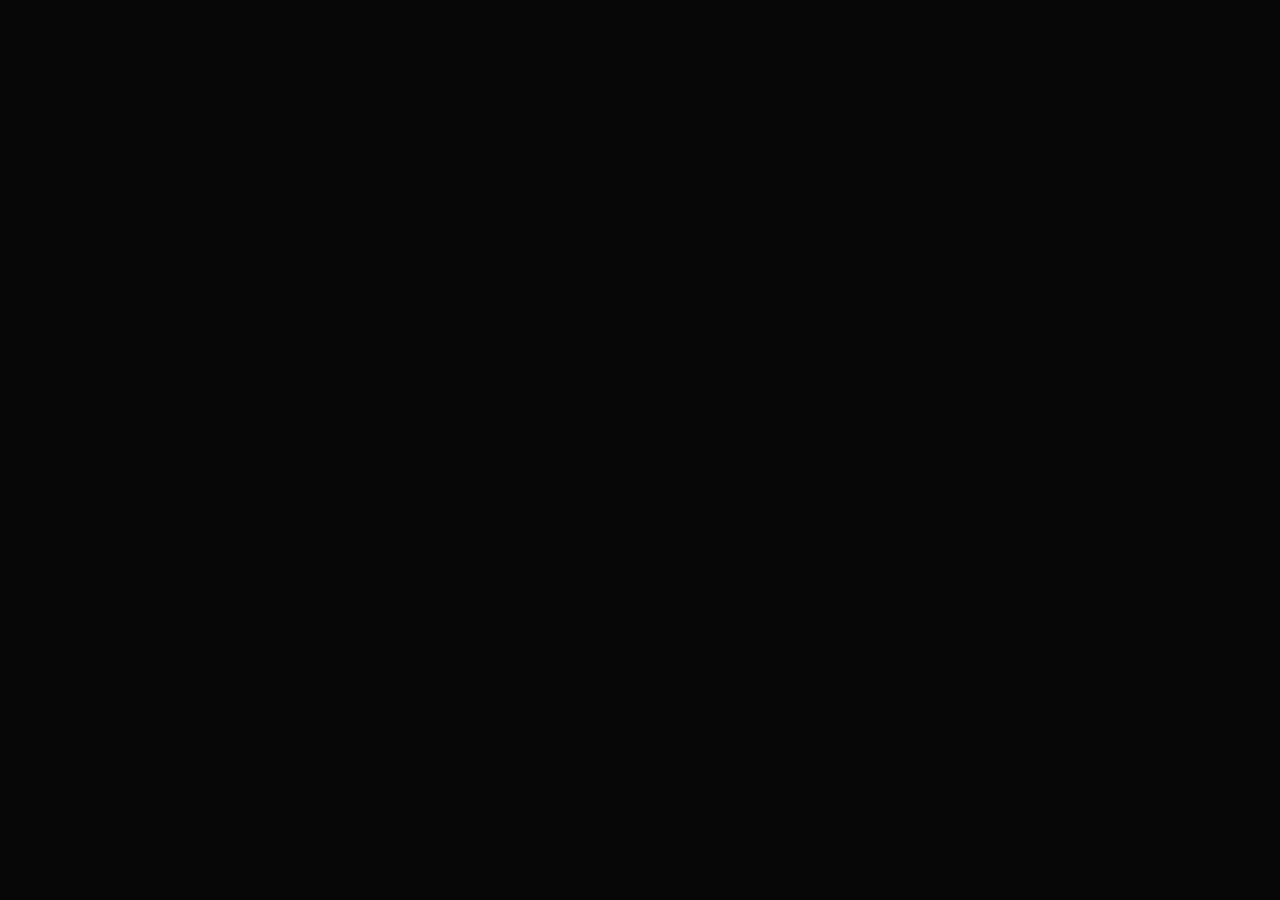
==== app/index.html @ a3bf621f "basic stuff for the project" ====
<!DOCTYPE html>
<html>
<head lang="en">
    <meta charset="UTF-8">
    <link rel="stylesheet" href="css/bootstrap.css"/>
    <title>SoftUni Social Network</title>
</head>
<body>


<script src="libs/angular-1.3.15/angular.js"></script>
<script src="libs/angular-1.3.15/angular-route.js"></script>
<script src="libs/angular-1.3.15/angular-resource.js"></script>

<script src="js/app.js/"></script>

</body>
</html>
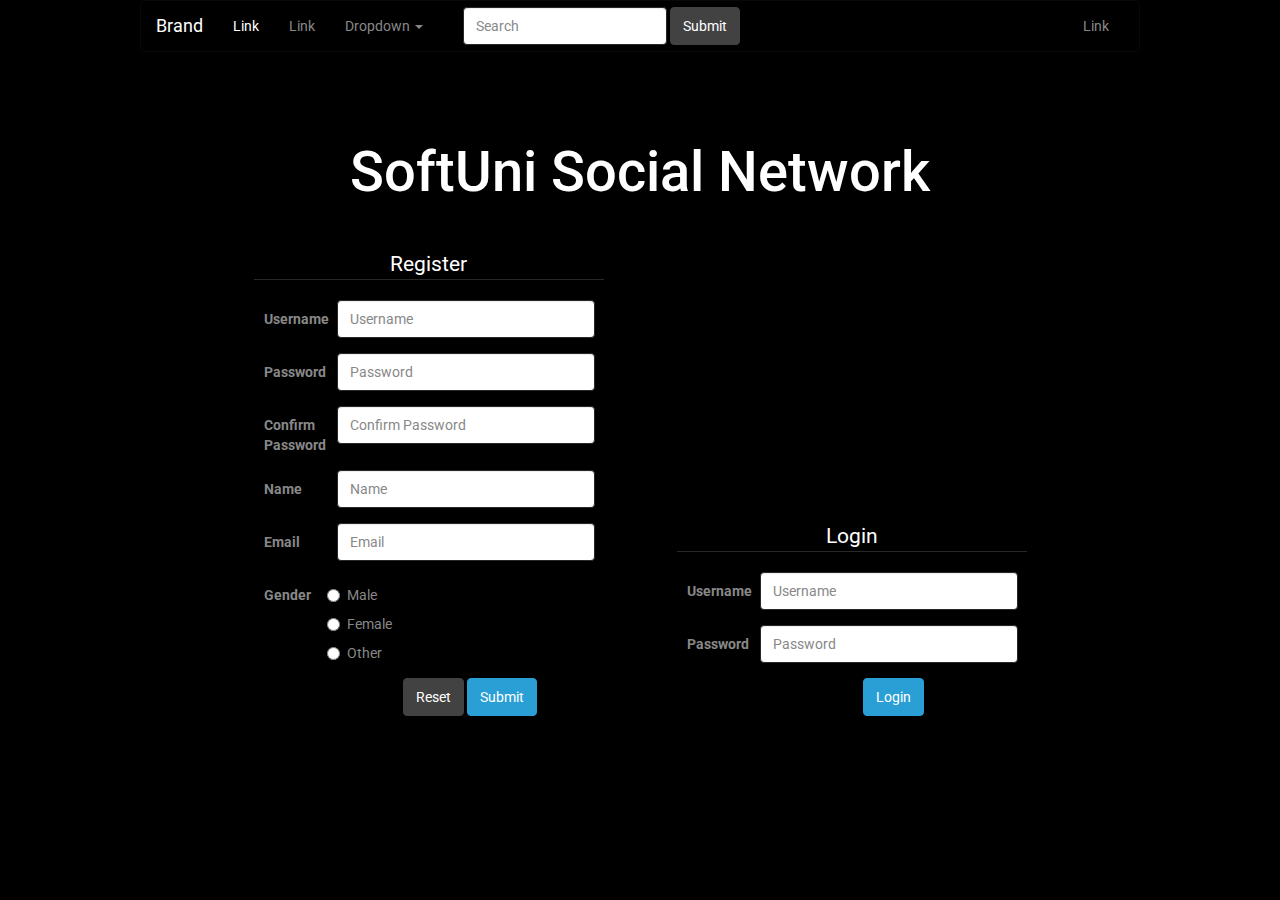
==== commit 5160bce6: "login and register" ====
--- a/app/index.html
+++ b/app/index.html
@@ -1,18 +1,30 @@
 <!DOCTYPE html>
-<html>
+<html ng-app="SoftUniSocialNetwork">
 <head lang="en">
     <meta charset="UTF-8">
     <link rel="stylesheet" href="css/bootstrap.css"/>
+    <link rel="stylesheet" href="css/mainCSS.css"/>
     <title>SoftUni Social Network</title>
 </head>
 <body>
+    <div ng-view>
+
+    </div>
 
 
 <script src="libs/angular-1.3.15/angular.js"></script>
 <script src="libs/angular-1.3.15/angular-route.js"></script>
 <script src="libs/angular-1.3.15/angular-resource.js"></script>
+    <script src="libs/jquery-2.1.4.min.js"></script>
+<script type="text/javascript" src="libs/noty-2.3.5/js/noty/jquery.noty.js"></script>
 
-<script src="js/app.js/"></script>
+    <script src="js/app.js"></script>
+
+<script src="js/services/notify.js"></script>
+<script src="js/services/authentication.js"></script>
+
+<script src="js/controllers/AuthenticationController.js"></script>
+<script src="js/controllers/MainController.js"></script>
 
 </body>
 </html>--- a/app/css/mainCSS.css
+++ b/app/css/mainCSS.css
@@ -0,0 +1,36 @@
+.form-horizontal {
+    display: inline-block;
+    margin: 35px;
+    width: 350px;
+}
+
+body {
+    background-image: url("../resources/SoftUni-Wallpaper-1440-900.png");
+}
+
+.form-horizontal .radio {
+    text-align: left;
+}
+
+#mainBox {
+    padding: 70px;
+    text-align: center;
+}
+fieldset {
+    text-align: center;
+}
+.ng-scope {
+    width: 1000px;
+    margin: 0 auto;
+    background-color: black;
+}
+
+.form-control {
+    width: 90%;
+    margin-left: 10px;
+}
+
+.form-horizontal .form-group {
+    margin-left: -5px;
+    width: 380px;
+}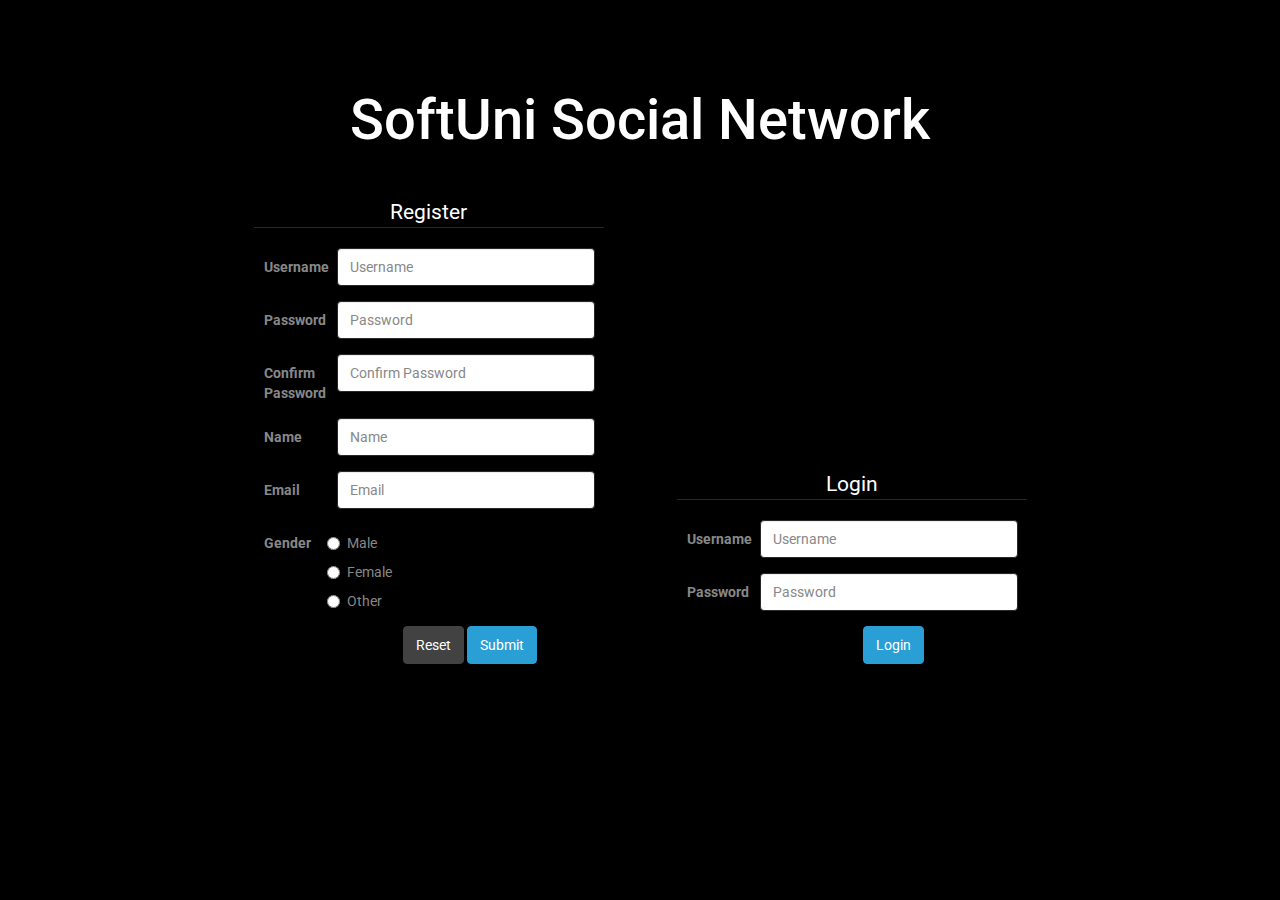
==== commit 9000585e: "login,register,logout bug fix css sort" ====
--- a/app/index.html
+++ b/app/index.html
@@ -21,9 +21,11 @@
     <script src="js/app.js"></script>
 
 <script src="js/services/notify.js"></script>
-<script src="js/services/authentication.js"></script>
+    <script src="js/services/authentication.js"></script>
+<script src="js/services/user.js"></script>
 
 <script src="js/controllers/AuthenticationController.js"></script>
+<script src="js/controllers/UserController.js"></script>
 <script src="js/controllers/MainController.js"></script>
 
 </body>
--- a/app/css/mainCSS.css
+++ b/app/css/mainCSS.css
@@ -20,7 +20,7 @@
     text-align: center;
 }
 .ng-scope {
-    width: 1000px;
+    width: 1200px;
     margin: 0 auto;
     background-color: black;
 }
@@ -33,4 +33,12 @@
 .form-horizontal .form-group {
     margin-left: -5px;
     width: 380px;
+}
+
+.nav > li {
+    padding-top: 15px;
+}
+
+.nav > li > a {
+    display: initial;
 }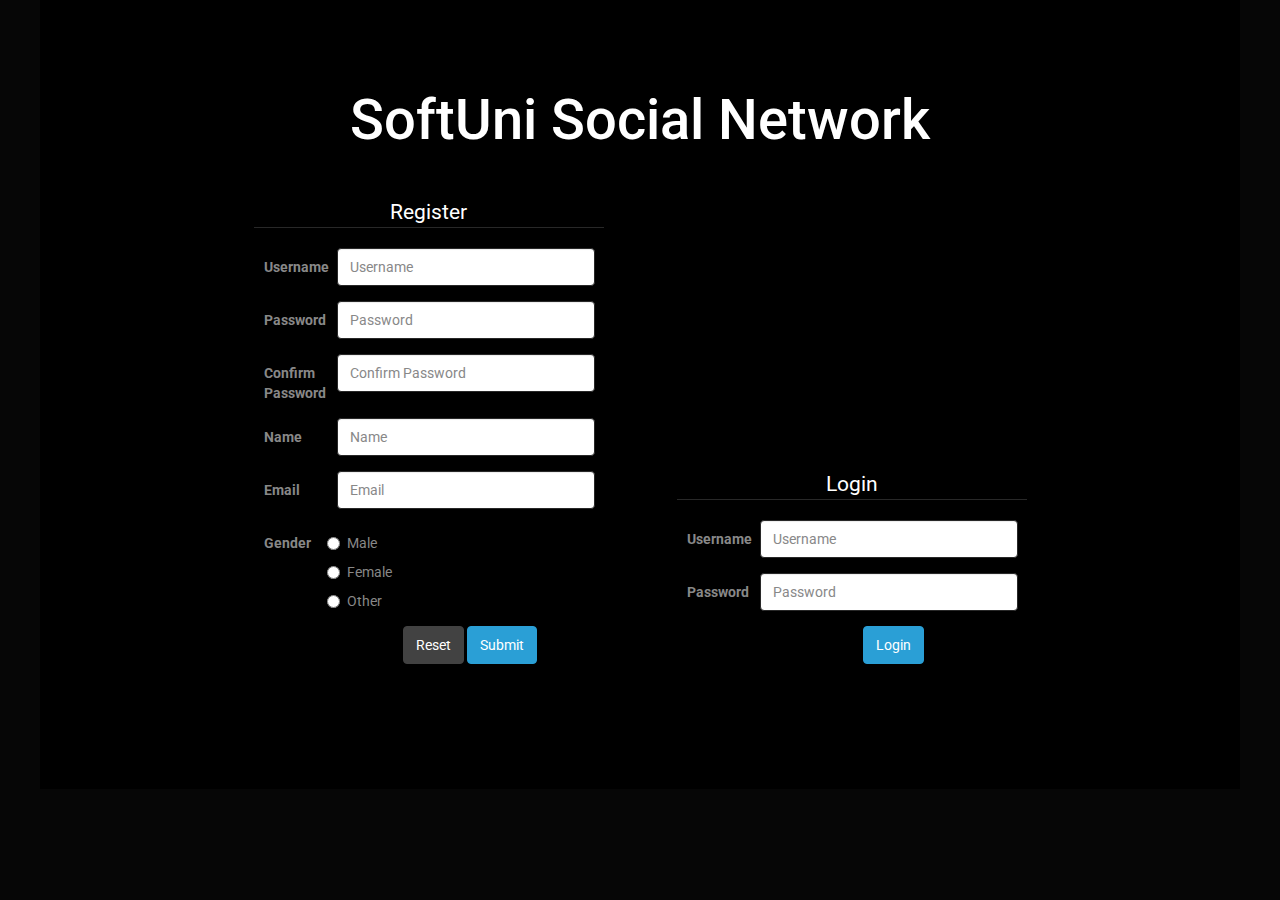
==== commit 2502b6d9: "news feed" ====
--- a/app/index.html
+++ b/app/index.html
@@ -7,7 +7,7 @@
     <title>SoftUni Social Network</title>
 </head>
 <body>
-    <div ng-view>
+    <div ng-view id="outBox">
 
     </div>
 
@@ -23,9 +23,11 @@
 <script src="js/services/notify.js"></script>
     <script src="js/services/authentication.js"></script>
 <script src="js/services/user.js"></script>
+    <script src="js/services/feed.js"></script>
 
 <script src="js/controllers/AuthenticationController.js"></script>
 <script src="js/controllers/UserController.js"></script>
+    <script src="js/controllers/FeedController.js"></script>
 <script src="js/controllers/MainController.js"></script>
 
 </body>
--- a/app/css/mainCSS.css
+++ b/app/css/mainCSS.css
@@ -4,13 +4,10 @@
     width: 350px;
 }
 
-body {
-    background-image: url("../resources/SoftUni-Wallpaper-1440-900.png");
-}
-
 .form-horizontal .radio {
     text-align: left;
 }
+
 
 #mainBox {
     padding: 70px;
@@ -19,12 +16,19 @@
 fieldset {
     text-align: center;
 }
-.ng-scope {
+
+#outBox {
     width: 1200px;
     margin: 0 auto;
     background-color: black;
 }
 
+#wrapper {
+    margin-top: 60px;
+    width: 1200px;
+    margin: 0 auto;
+    background-color: black;
+}
 .form-control {
     width: 90%;
     margin-left: 10px;
@@ -35,10 +39,80 @@
     width: 380px;
 }
 
+#navMain {
+    width: 1200px;
+    margin: 0 auto;
+    background-color: black;
+}
+
 .nav > li {
     padding-top: 15px;
 }
 
 .nav > li > a {
     display: initial;
+}
+
+.modal-dialog {
+    display: block;
+}
+
+#postBox {
+    float: left;
+    margin-left: 50px;
+}
+
+.modal-footer {
+    padding: 0 2px 0 0;
+}
+
+.modal-body p {
+    overflow-wrap: break-word;
+}
+
+.modal-title {
+    display: inline;
+}
+
+.modal-footer .form-group {
+    display: inline-block;
+    width: 440px;
+    margin-top: 13px;
+}
+
+.likes {
+    float: right;
+}
+
+.modal-comment {
+    position: relative;
+    padding: 10px;
+    display: initial;
+}
+
+.comment-author-photo {
+    float: left;
+    margin-right: 15px;
+}
+.hr-comment {
+    margin-top: 10px;
+}
+
+.comment-info {
+    float: left;
+    margin-right: 50px;
+}
+
+.panel {
+    margin-bottom: 0px;
+}
+
+#fixNav {
+    position: fixed;
+    top: 0px;
+    z-index: 1;
+}
+
+#newsHeader {
+    margin-top: 55px;
 }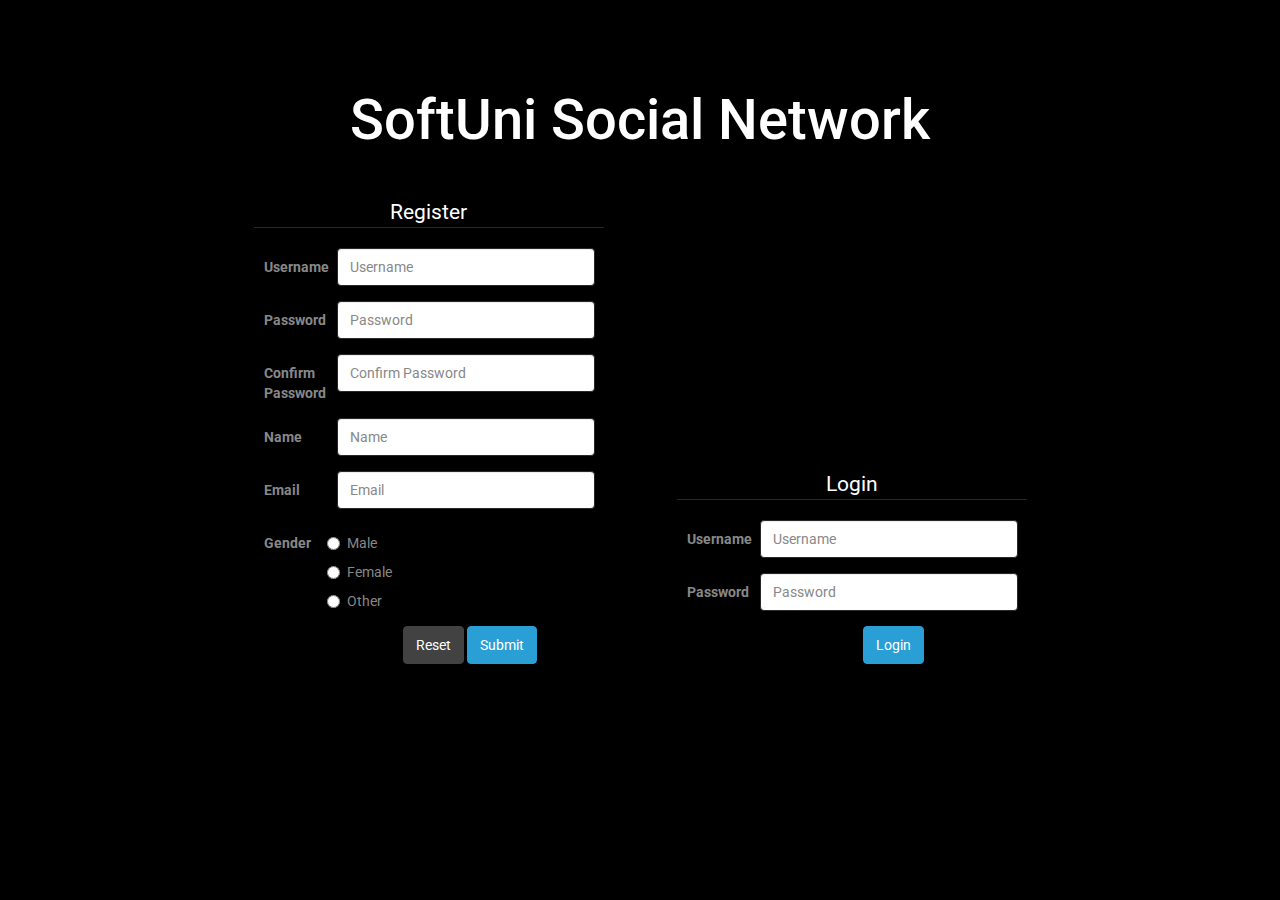
==== commit 79ec9080: "news feed show 6 friends" ====
--- a/app/index.html
+++ b/app/index.html
@@ -15,19 +15,20 @@
 <script src="libs/angular-1.3.15/angular.js"></script>
 <script src="libs/angular-1.3.15/angular-route.js"></script>
 <script src="libs/angular-1.3.15/angular-resource.js"></script>
-    <script src="libs/jquery-2.1.4.min.js"></script>
+<script src="libs/jquery-2.1.4.min.js"></script>
 <script type="text/javascript" src="libs/noty-2.3.5/js/noty/jquery.noty.js"></script>
 
     <script src="js/app.js"></script>
 
-<script src="js/services/notify.js"></script>
-    <script src="js/services/authentication.js"></script>
+<script src="js/services/notify.js"></script><script src="js/services/authentication.js"></script>
 <script src="js/services/user.js"></script>
-    <script src="js/services/feed.js"></script>
+<script src="js/services/feed.js"></script>
+<script src="js/services/feedPosts.js"></script>
 
 <script src="js/controllers/AuthenticationController.js"></script>
 <script src="js/controllers/UserController.js"></script>
-    <script src="js/controllers/FeedController.js"></script>
+<script src="js/controllers/FeedController.js"></script>
+<script src="js/controllers/PostsController.js"></script>
 <script src="js/controllers/MainController.js"></script>
 
 </body>
--- a/app/css/mainCSS.css
+++ b/app/css/mainCSS.css
@@ -8,6 +8,9 @@
     text-align: left;
 }
 
+body {
+    background-color: black;
+}
 
 #mainBox {
     padding: 70px;
@@ -115,4 +118,40 @@
 
 #newsHeader {
     margin-top: 55px;
+}
+
+#shortFriendListModalDialog {
+    width: 500px;
+    margin-left: 660px;
+    margin-top: 30px;
+    position: fixed;
+}
+
+#shortFriendListModalContent {
+    height: 400px;
+}
+
+#shortFriendListModalBody {
+    padding: 10px;
+}
+
+.shortFriendListPhoto {
+    margin-bottom: 0;
+    margin-top: 10px;
+    margin-left: 5px;
+}
+
+.shortFriendListFriendName {
+    position: absolute;
+    margin-top: 110px;
+    margin-left: -120px;
+    color: red;
+    font-weight: bolder;
+    background-color: black;
+}
+
+#shortFriendListModalBody2 {
+    padding: 10px;
+    display: initial;
+
 }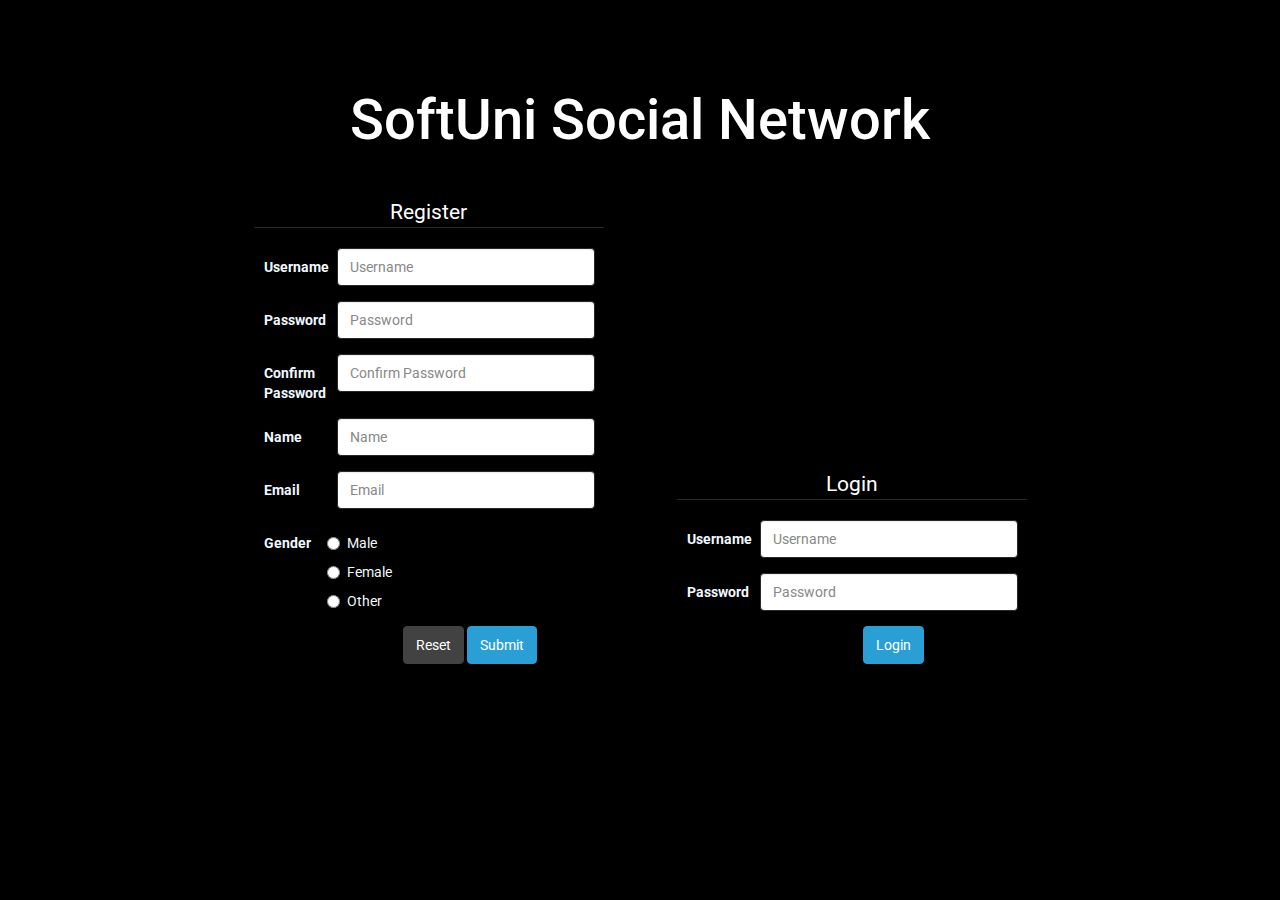
==== commit b4e8f0b3: "search users filter date more comments option" ====
--- a/app/index.html
+++ b/app/index.html
@@ -28,7 +28,6 @@
 <script src="js/controllers/AuthenticationController.js"></script>
 <script src="js/controllers/UserController.js"></script>
 <script src="js/controllers/FeedController.js"></script>
-<script src="js/controllers/PostsController.js"></script>
 <script src="js/controllers/MainController.js"></script>
 
 </body>
--- a/app/css/mainCSS.css
+++ b/app/css/mainCSS.css
@@ -154,4 +154,39 @@
     padding: 10px;
     display: initial;
 
+}
+
+#inputSuccess {
+    margin-right: -10px;
+}
+
+#likeButton, #hateButton {
+    width: 55px;
+}
+
+.list-group-item {
+    width: 350px;
+    height: 100px;
+}
+
+#pendingFrRequests {
+    position: absolute;
+}
+
+.friendReqButtonsWrapper {
+    float: right;
+}
+
+.friendReqButtonsWrapper button {
+    display: block;
+    width: 70px;
+}
+
+#friendReFooter {
+    height: 40px;
+    text-align: center;
+}
+
+#profilePhoto {
+    margin-top: -15px;
 }